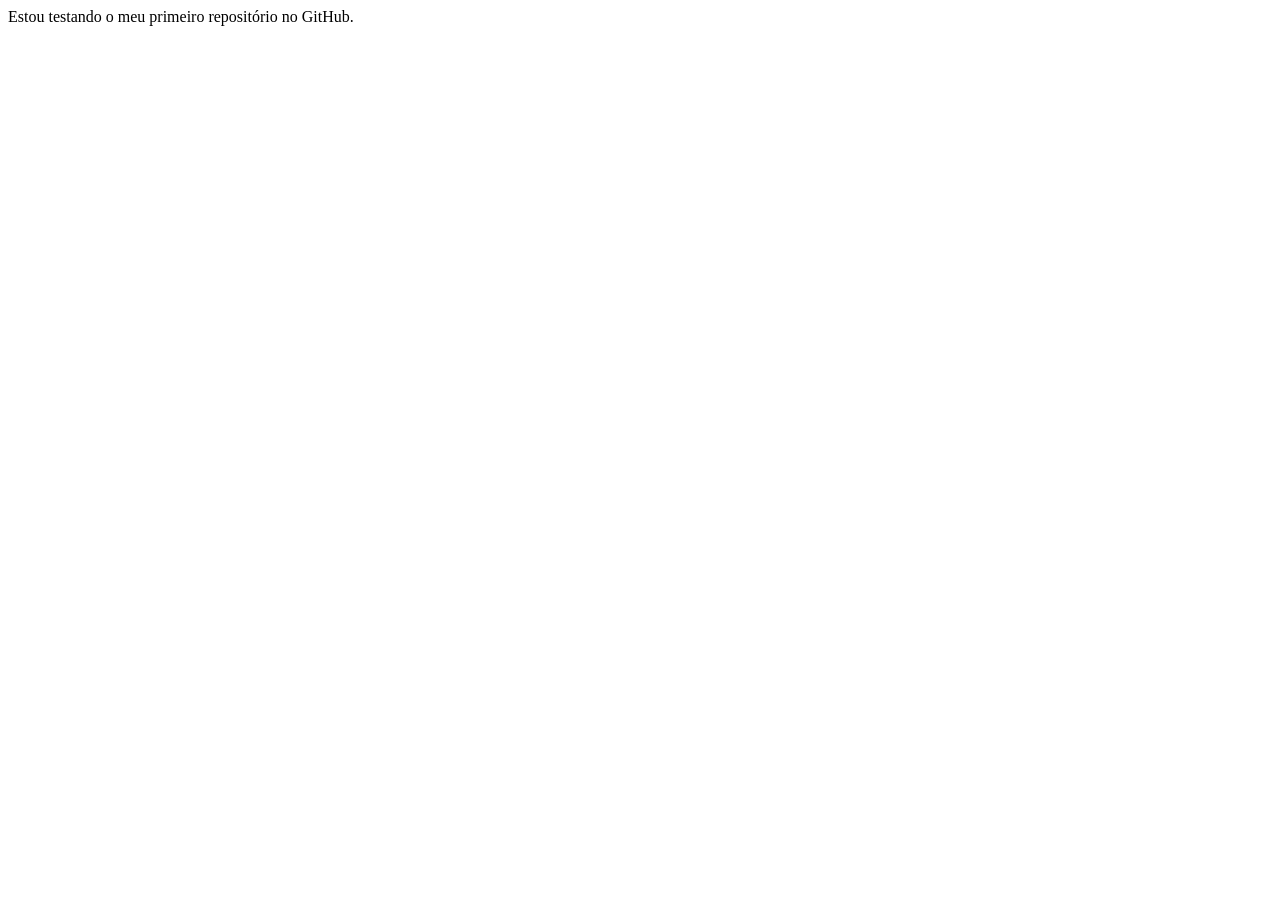
==== index.html @ 8dcf050c "adicionando o index.html" ====
<!DOCTYPE html>
<html lang="en">
<head>
    <meta charset="UTF-8">
    <meta name="viewport" content="width=device-width, initial-scale=1.0">
    <title>Teste</title>
</head>
<body>
    Estou testando o meu primeiro repositório no GitHub.
</body>
</html>
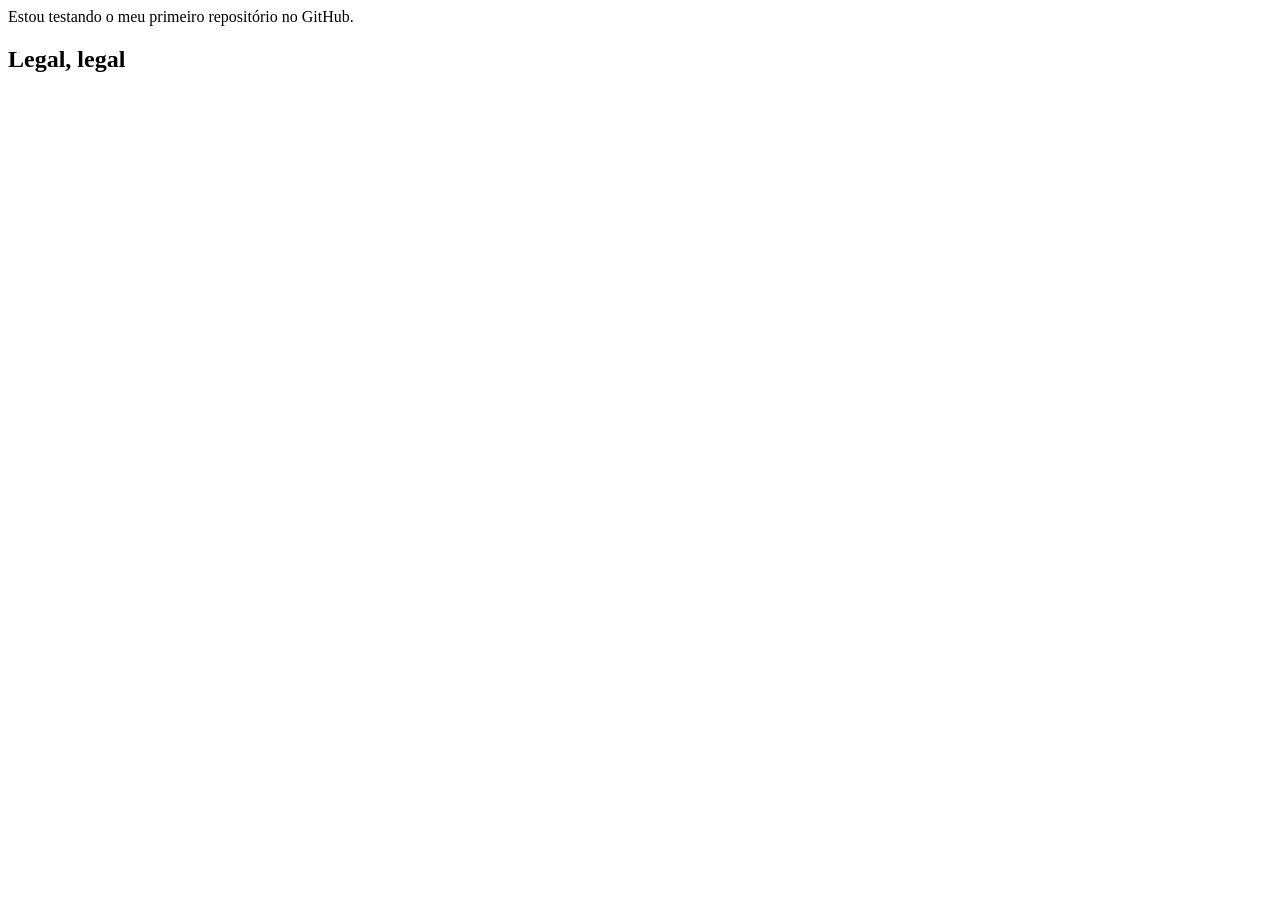
==== commit e32937c8: "ue" ====
--- a/index.html
+++ b/index.html
@@ -7,5 +7,7 @@
 </head>
 <body>
     Estou testando o meu primeiro repositório no GitHub.
+    <h2> Legal, legal</h2>
+    
 </body>
 </html>
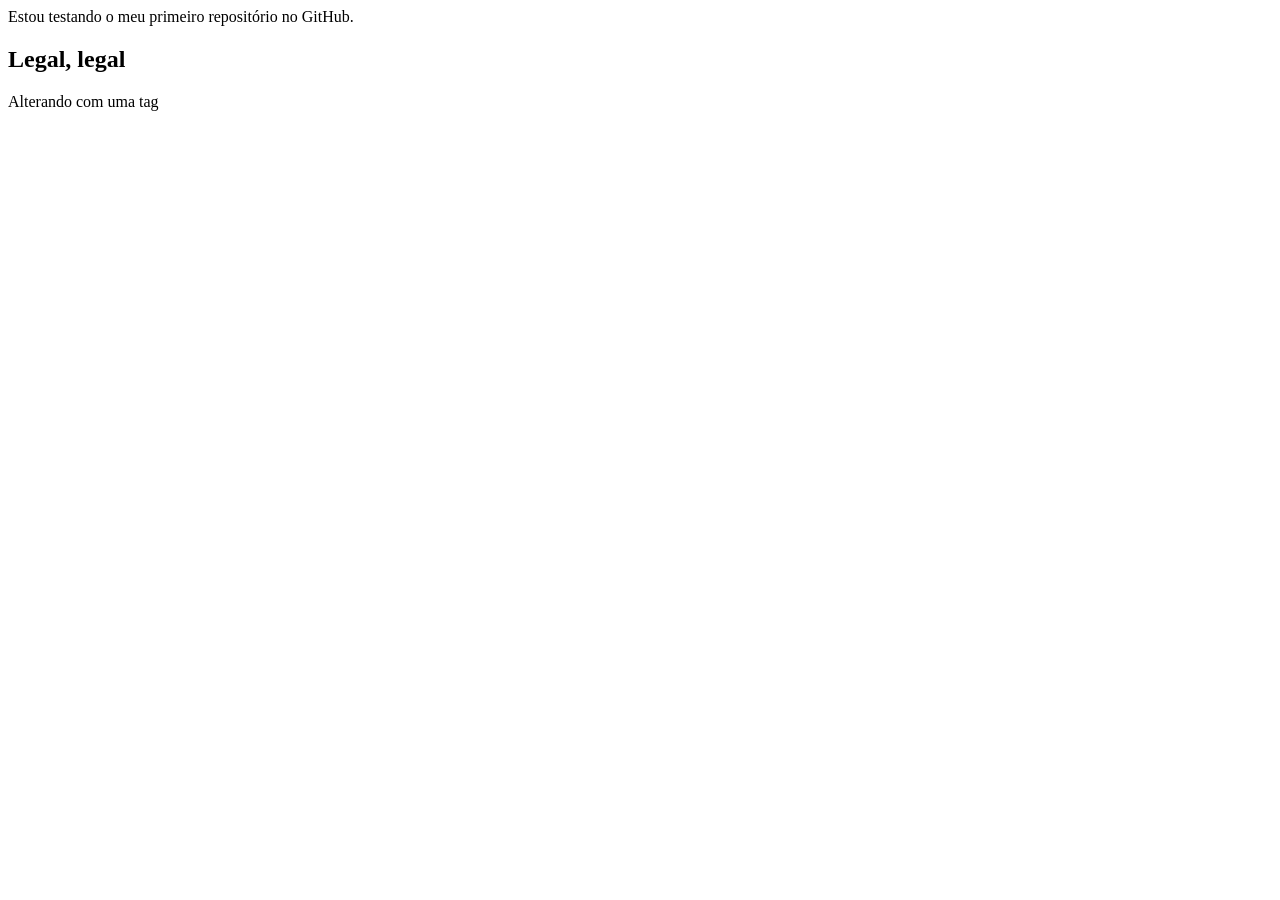
==== commit 39eec119: "enviando alterações" ====
--- a/index.html
+++ b/index.html
@@ -8,6 +8,6 @@
 <body>
     Estou testando o meu primeiro repositório no GitHub.
     <h2> Legal, legal</h2>
-    
+    <p> Alterando com uma tag </p>
 </body>
 </html>
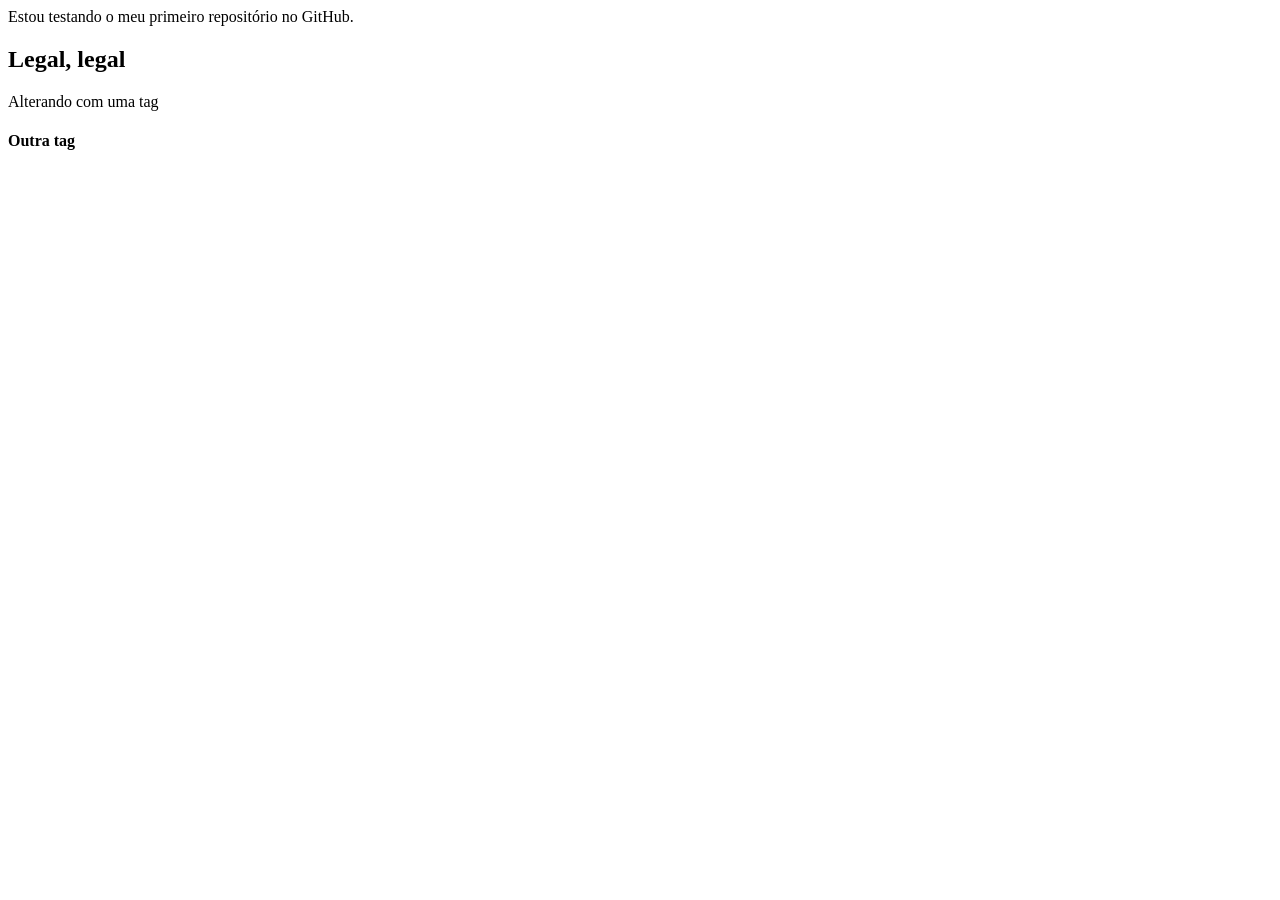
==== commit 10ab16fa: "alterações novas" ====
--- a/index.html
+++ b/index.html
@@ -9,5 +9,6 @@
     Estou testando o meu primeiro repositório no GitHub.
     <h2> Legal, legal</h2>
     <p> Alterando com uma tag </p>
+    <h4> Outra tag </h4>
 </body>
 </html>
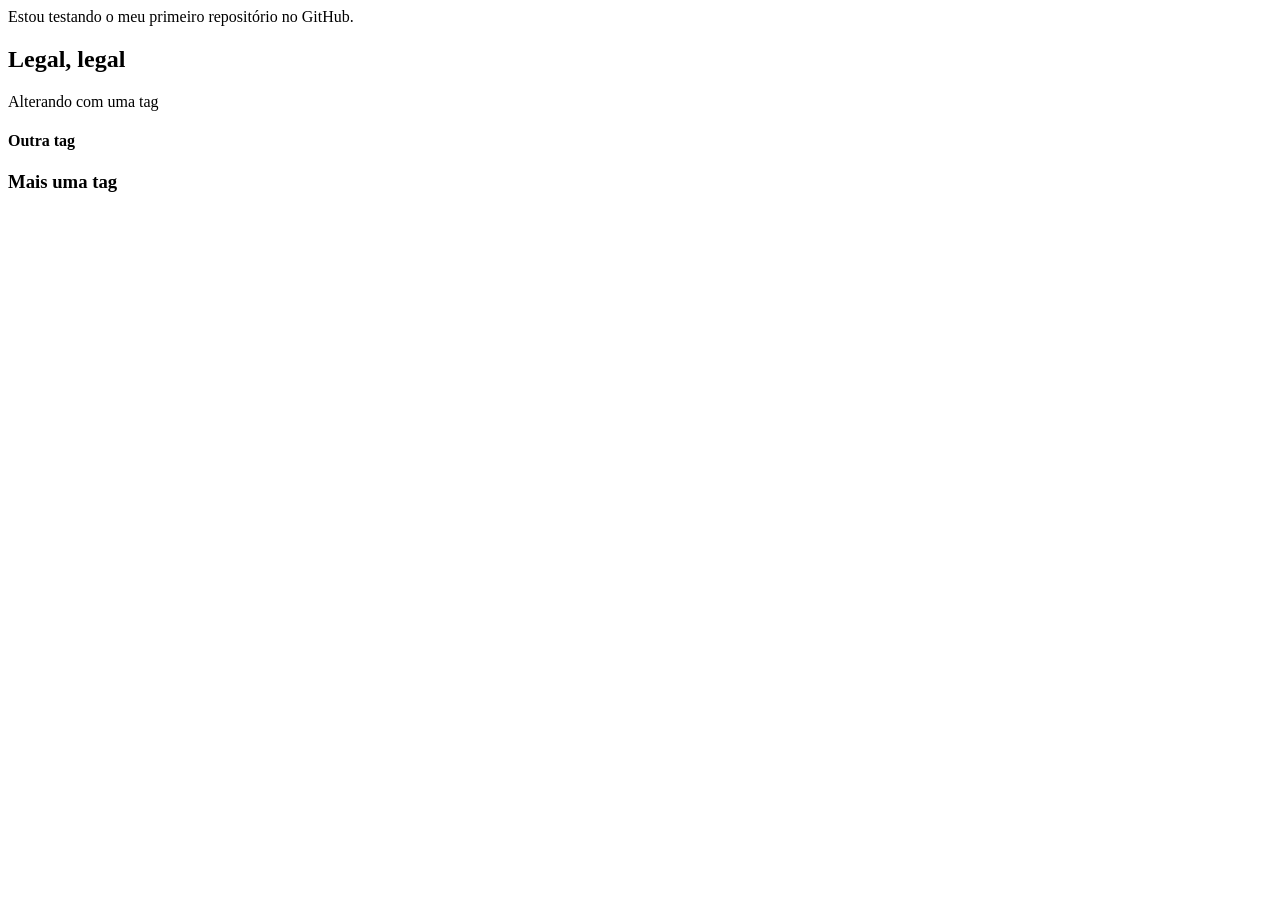
==== commit 26afd649: "mais uma tag" ====
--- a/index.html
+++ b/index.html
@@ -10,5 +10,7 @@
     <h2> Legal, legal</h2>
     <p> Alterando com uma tag </p>
     <h4> Outra tag </h4>
+    <h3> Mais uma tag
+    </h3>
 </body>
 </html>
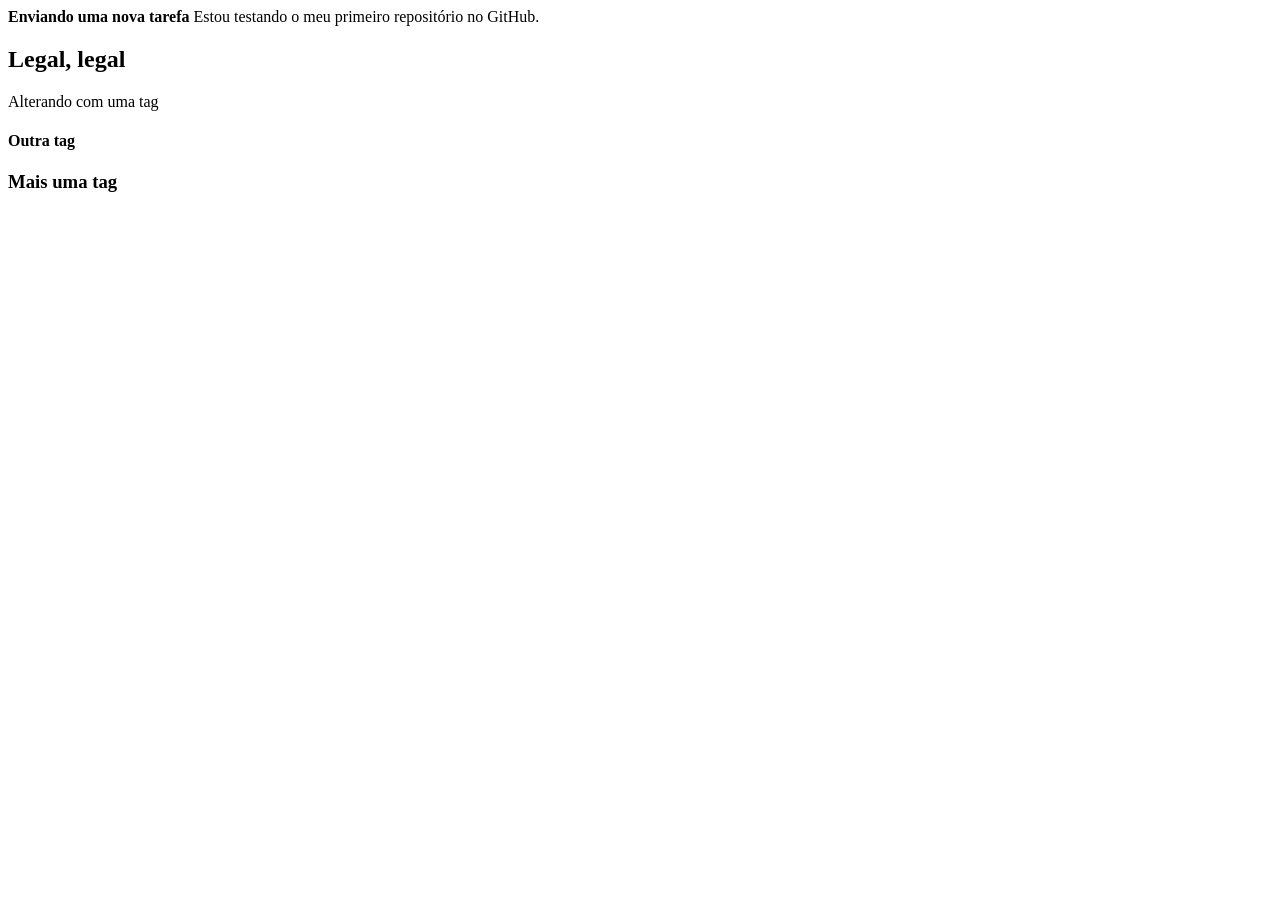
==== commit 88dfd5dc: "enviando uma nova alteração no index.html" ====
--- a/index.html
+++ b/index.html
@@ -6,6 +6,7 @@
     <title>Teste</title>
 </head>
 <body>
+    <b> Enviando uma nova tarefa </b>
     Estou testando o meu primeiro repositório no GitHub.
     <h2> Legal, legal</h2>
     <p> Alterando com uma tag </p>
